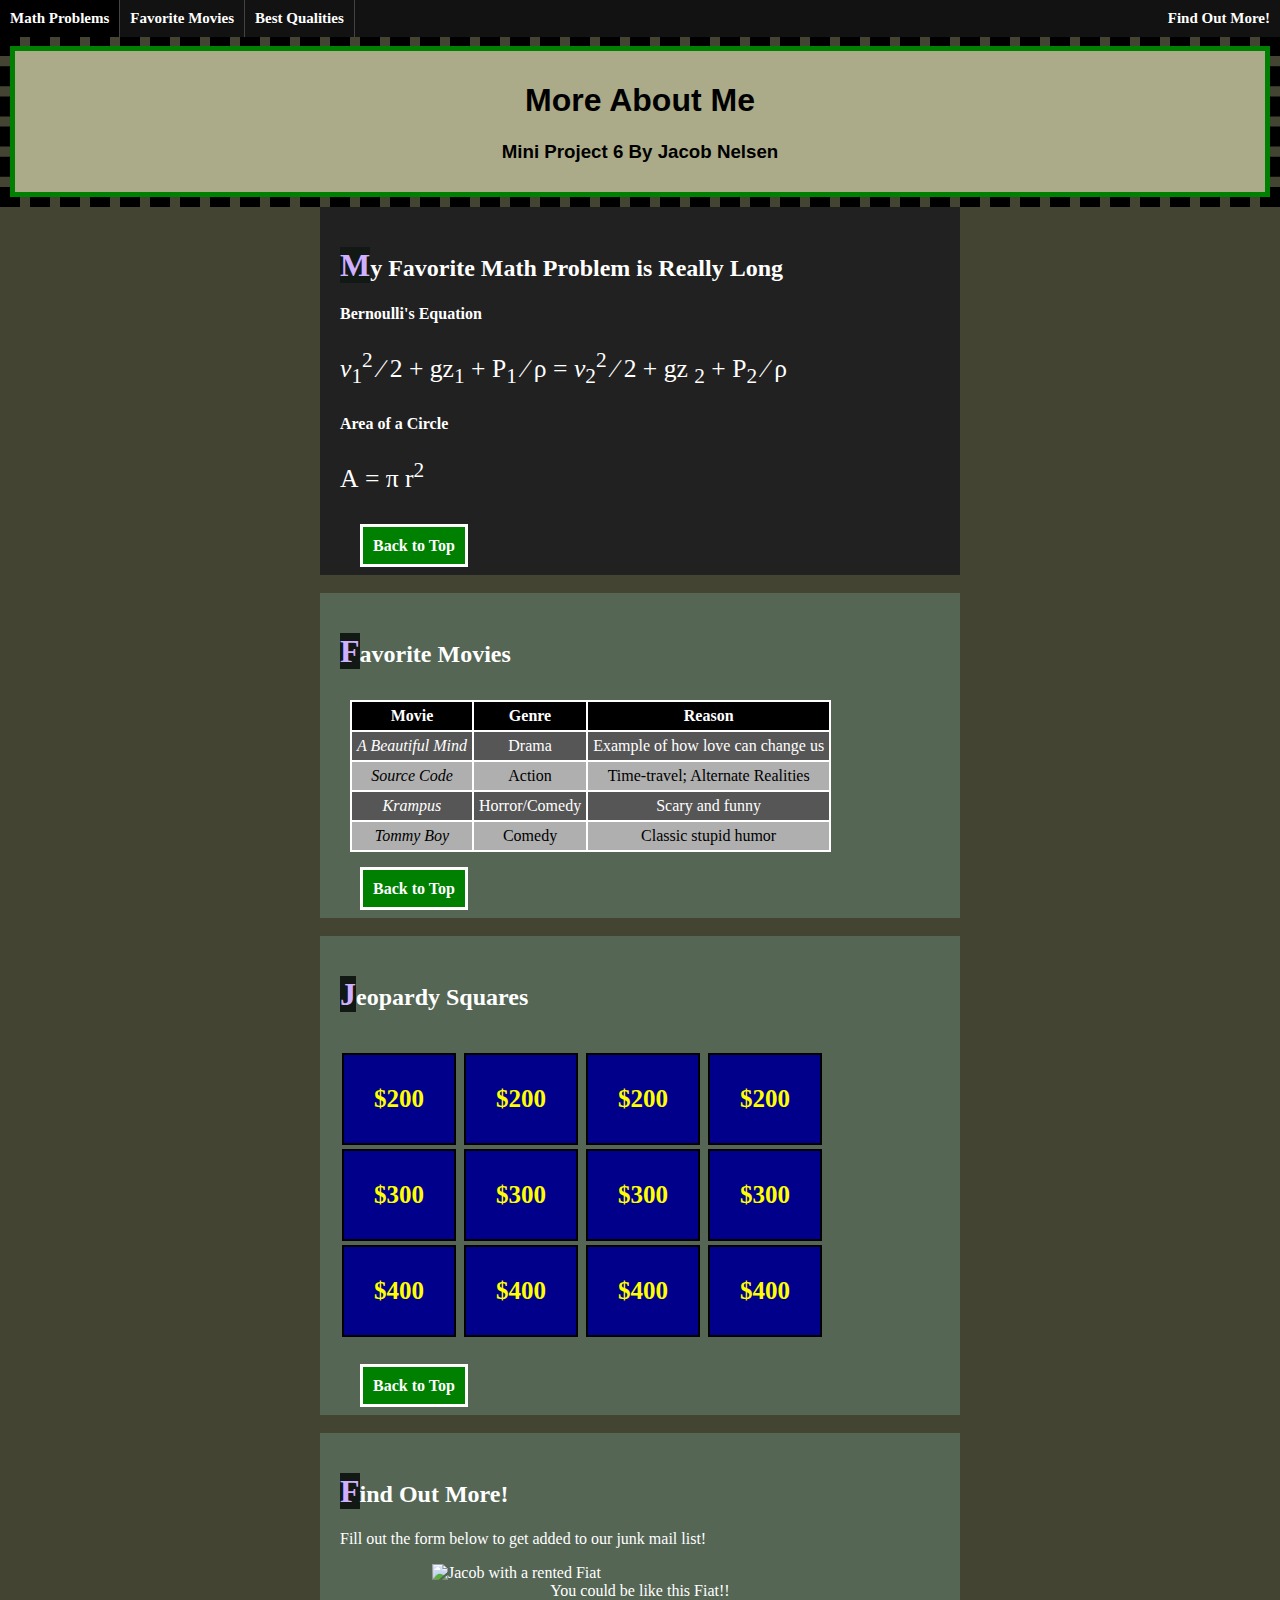
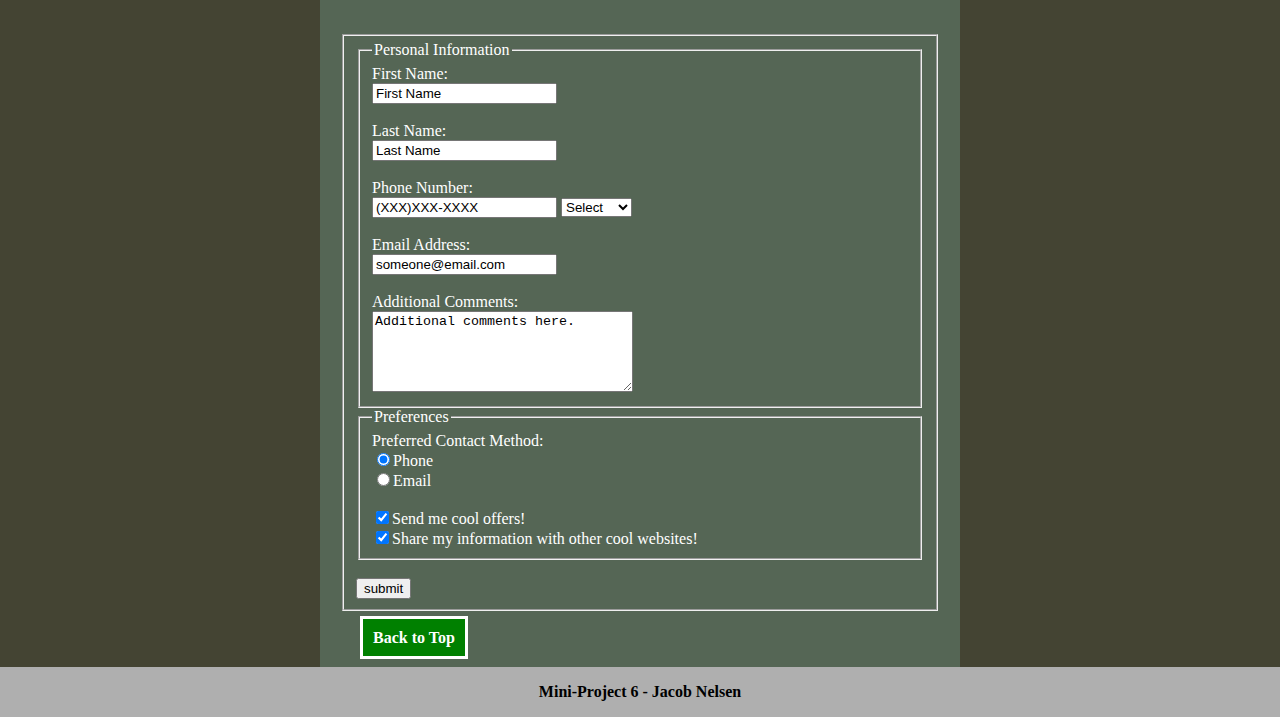
==== index.html @ 64f87023 "Add files via upload" ====
<!DOCTYPE html>
<html>

<head>
  <meta charset="UTF-8">
  <!--[if lt IE 9]>
    <script src="http://html5shiv.googlecode.com/svn/trunk/html5.js"></script>
  <![endif]-->
  <title>Mini Project 6</title>
  <link rel="stylesheet" type="text/css" href="sample.css">
</head>

<body Id="thetop">
  <!--Navigation Panel, class selector sets initial "current" section of navigation, LIST styling example-->
  <nav>
    <ul>
      <li><a href="#zero">Math&nbsp;Problems</a></li>
      <li><a href="#first">Favorite&nbsp;Movies</a></li>
      <li><a href="#second">Best&nbsp;Qualities</a></li>
      <!--Inline styling makes link float right on nav bar-->
      <li style="float:right;"><a href="#third">Find&nbsp;Out&nbsp;More!</a></li>
    </ul>
  </nav>
  <br />
  <br />
  <!--Main Header-->
  <header>
    <!--Inline styling, Id selectors change font styles-->
    <h1 Id="toptitle" style="text-align:center">More About Me</h1>
    <h3 Id="subtitle">Mini Project 6 By Jacob Nelsen</h3>
  </header>


  <!--Articles break up body-->
  <!--div makes combinator work-->
  <div>
    <article id="zero">
      <h2>My Favorite Math&nbsp;Problem is Really&nbsp;Long</h2>
      <h4>Bernoulli's Equation</h4>
      <p style="font-family:roman;font-size:160%"><i>v</i><sub>1</sub><sup>2</sup>&nbsp;&#8725;&nbsp;2&nbsp;+&nbsp;gz<sub>1</sub>&nbsp;+&nbsp;P<sub>1</sub>&nbsp;&#8725;&nbsp;&#x03C1; = <i>v</i><sub>2</sub><sup>2</sup>&nbsp;&#8725;&nbsp;2&nbsp;+&nbsp;gz&nbsp;<sub>2</sub>&nbsp;+&nbsp;P<sub>2</sub>&nbsp;&#8725;&nbsp;&#x03C1;</p>
      <h4>Area of a Circle</h4>
      <p style="font-family:roman;font-size:160%">A&nbsp;=&nbsp;&pi;&nbsp;r<sup>2</sup></p><br />
      <!--Class selector for styling-->
      <div class="topbutton">
        <a href="#thetop">Back to Top</a>
      </div>
    </article>
  </div>   
    <br />

    <!--Table Section-->
    <article id="first">
      <h2 id="movietable"><span class="emphasize">Favorite</span> Movies</h2>

      <div style="overflow-x:auto;">
        <table border="1" ;border-collapse="collapse" ;>
          <tr>
            <th>Movie</th>
            <th>Genre</th>
            <th>Reason</th>
          </tr>
          <tr>
            <td><i>A Beautiful Mind</i></td>
            <td>Drama</td>
            <td>Example of how love can change us</td>
          </tr>
          <tr>
            <td><i>Source Code</i></td>
            <td>Action</td>
            <td>Time-travel; Alternate Realities</td>
          </tr>
          <tr>
            <td><i>Krampus</i></td>
            <td>Horror/Comedy</td>
            <td>Scary and funny</td>
          </tr>
          <tr>
            <td><i>Tommy Boy</i></td>
            <td>Comedy</td>
            <td>Classic stupid humor</td>
          </tr>
        </table>
      </div>
      <br />
      <div class="topbutton">
        <a href="#thetop">Back to Top</a>
      </div>
    </article>
    <br />
    <article id="second">
      <h2>Jeopardy Squares</h2><br />
      <div class="jeopardy"><b>$200</b></div>
      <div class="jeopardy"><b>$200</b></div>
      <div class="jeopardy"><b>$200</b></div>
      <div class="jeopardy"><b>$200</b></div>
      <div class="jeopardy"><b>$300</b></div>
      <div class="jeopardy"><b>$300</b></div>
      <div class="jeopardy"><b>$300</b></div>
      <div class="jeopardy"><b>$300</b></div>
      <div class="jeopardy"><b>$400</b></div>
      <div class="jeopardy"><b>$400</b></div>
      <div class="jeopardy"><b>$400</b></div>
      <div class="jeopardy-last"><b>$400</b></div>
      <div class="topbutton">
        <a href="#thetop">Back to Top</a>
      </div>
    </article>

    <br />
    <article id="third">
      <h2 id="first">Find Out More!</h2>
      <p>Fill out the form below to get added to our junk mail list!</p>
      <figure>
        <img Id="fiatpic" src="http://i63.tinypic.com/122hopc.jpg" border="0" alt="Jacob with a rented Fiat" style="width:80%">
        <figcaption style=text-align:center;>You could be like this Fiat!!</figcaption>
      </figure><br />
      <form action="yourhandler.php" method="post">
        <fieldset>
          <fieldset>
            <legend>Personal Information</legend>
            First Name: <br />
            <input type="text" name="firstname" value="First Name" required/><br /><br /> Last Name: <br />
            <input type="text" name="lastname" value="Last Name" /><br /><br /> Phone Number: <br />
            <input type="tel" name="phone" value="(XXX)XXX-XXXX" />
            <select name="numtype" id="number">
             <option value="" selected disabled><i>Select</i></option>
             <option value="home">Home</option>
             <option value="work">Work</option>
             <option value="cell">Cell</option>
             <option value="day">Daytime</option>
             <option value="evening">Evening</option>
           </select><br /><br /> Email Address: <br />
            <input type="email" name="email" value="someone@email.com" /><br /><br /> Additional Comments: <br />
            <textarea name="comments" cols="30" rows="5">Additional comments here.</textarea>
          </fieldset>
          <fieldset>
            <legend>Preferences</legend>
            Preferred Contact Method: <br />
            <input type="radio" name="contactmethod" value="phone" checked>Phone <br />
            <input type="radio" name="contactmethod" value="email" />Email <br /><br />
            <input type="checkbox" name="offers" value="emailme" checked />Send me cool offers! <br />
            <input type="checkbox" name="offers" value="sharemyinfo" checked/>Share my information with other cool websites!
          </fieldset>
          <br />
          <input type="submit" value="submit" />
        </fieldset>
      </form>
      <br />
      <!--Class selector for styling-->
      <div class="topbutton">
        <a href="#thetop">Back to Top</a>
      </div>
    </article>
  </section>
  <footer>
    <p><b>Mini-Project 6 - Jacob Nelsen </b></p>
  </footer>
</body>

</html>
---- sample.css ----
body {
  background-color: #444433;
  font-family: verdana;
  margin:0;
  padding:0;
}

/*Combinator example*/
div ~ article {
  background-color:#556655;
}


/*Box Model Example, Outline example*/
header {
  background-color: #abab89;
  color: #000000;
  text-align: center;
  padding: 10px;
  border: 5px solid green;
  outline: 10px black dashed;
  margin: 10px;
  overflow:auto;
}

nav {
  padding: 0px;
  float: left;
  margin: 0;
  overflow:auto;
}

/*Max-width example*/
article {
  background-color: #212121;
  color: #ffffff;
  padding: 20px;
  max-width:600px;
  margin:auto;
}

footer {
  float: left;
  background-color: #afafaf;
  text-align: center;
  width: 100%;
}

.topbutton a:link, .topbutton a:visited {
  background-color:green;
  color: white;
  text-decoration:none;
  padding: 10px;
  border: 3px solid white;
  margin: 20px;
  font-weight:bold;

}

.topbutton a:hover {
  background-color:white;
  color: green;
  border:3px solid green;
  text-decoration:none;
  font-weight:bold;
}

/*Navigation Bar example, Position example, pseudo-class example*/
nav ul {
  list-style-type: none;
  margin:0;
  padding:0;
  overflow: hidden;
  position:fixed;
  background-color: #121212;
  width:100%;
}

/*Float example*/
nav ul li {
  float:left;
  font-size: 15px;
  font-weight:bold;
  text-align:center;  
  border-right:1px solid #434343;
}

nav li:last-child {
  border-right:none;
}

/*Display property example*/
nav ul li a {
  color:white;
  display:block;
  padding:10px;
  text-decoration:none;
}

nav a:hover {
  background-color: #000000;
  color:white;
  padding:10px;
  text-decoration:none;
}

table {
      border: 2px solid white;
      border-collapse: collapse;
      text-align: center;
      margin:10px;
      }

th, td{
      border: 2px solid white;
      padding: 5px;
      }
th {
  background-color:#000000;
  color:white;
}

tr:nth-child(odd) {
  background-color:#afafaf;
  color:black;
}

tr:nth-child(even) {
  background-color:#565656;
}

#toptitle {
  font-family:"Arial Black", Gadget, sans-serif; 
}

#subtitle {
  font-family:"Comic Sans MS", cursive, sans-serif;
}

/*Align example*/
img {
  display: block;
  margin: 0 auto;
}

/*Inline-block example*/
.jeopardy {
    display: inline-block;
    color: yellow;
    margin:2px;
    padding:30px;
    background: darkblue;
    border: 2px solid black;
    font-size:25px;
}

.jeopardy-last {
    display: inline-block;
    color: yellow;
    margin: 2px 2px 40px;
    padding:30px;
    background: darkblue;
    border: 2px solid black;
    font-size:25px;
}

/*Pseudo-Element example*/
h2::first-letter {
  font-size:xx-large;
  color:#cfafff;
  background-color:#121814
}
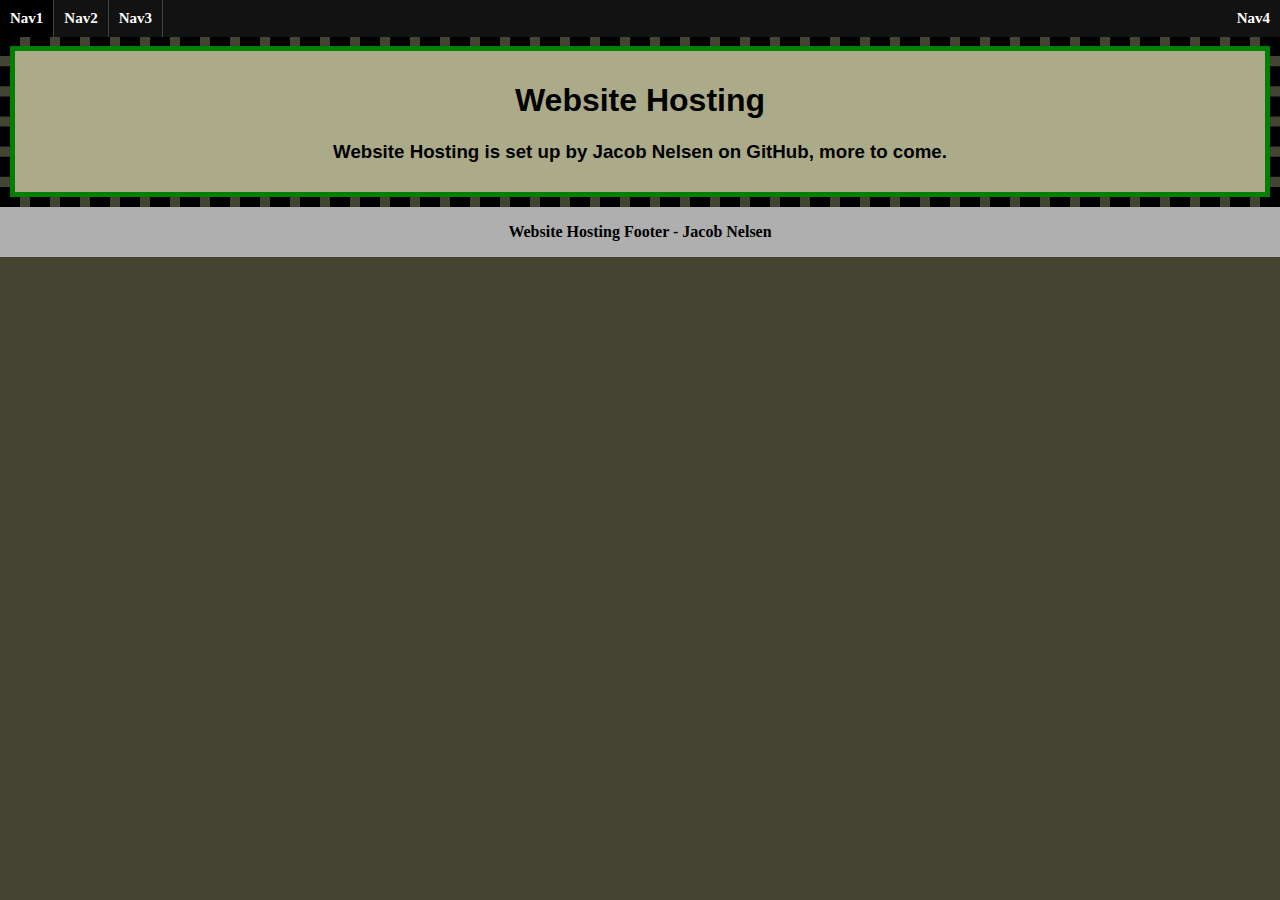
==== commit 3b8362b4: "Update index.html" ====
--- a/index.html
+++ b/index.html
@@ -14,147 +14,24 @@
   <!--Navigation Panel, class selector sets initial "current" section of navigation, LIST styling example-->
   <nav>
     <ul>
-      <li><a href="#zero">Math&nbsp;Problems</a></li>
-      <li><a href="#first">Favorite&nbsp;Movies</a></li>
-      <li><a href="#second">Best&nbsp;Qualities</a></li>
-      <!--Inline styling makes link float right on nav bar-->
-      <li style="float:right;"><a href="#third">Find&nbsp;Out&nbsp;More!</a></li>
+      <li><a href="#zero">Nav1</a></li>
+      <li><a href="#first">Nav2</a></li>
+      <li><a href="#second">Nav3</a></li>
+      <li style="float:right;"><a href="#third">Nav4</a></li>
     </ul>
   </nav>
   <br />
   <br />
   <!--Main Header-->
   <header>
-    <!--Inline styling, Id selectors change font styles-->
-    <h1 Id="toptitle" style="text-align:center">More About Me</h1>
-    <h3 Id="subtitle">Mini Project 6 By Jacob Nelsen</h3>
+    <h1 Id="toptitle" style="text-align:center">Website Hosting</h1>
+    <h3 Id="subtitle">Website Hosting is set up by Jacob Nelsen on GitHub, more to come.</h3>
   </header>
 
 
-  <!--Articles break up body-->
-  <!--div makes combinator work-->
-  <div>
-    <article id="zero">
-      <h2>My Favorite Math&nbsp;Problem is Really&nbsp;Long</h2>
-      <h4>Bernoulli's Equation</h4>
-      <p style="font-family:roman;font-size:160%"><i>v</i><sub>1</sub><sup>2</sup>&nbsp;&#8725;&nbsp;2&nbsp;+&nbsp;gz<sub>1</sub>&nbsp;+&nbsp;P<sub>1</sub>&nbsp;&#8725;&nbsp;&#x03C1; = <i>v</i><sub>2</sub><sup>2</sup>&nbsp;&#8725;&nbsp;2&nbsp;+&nbsp;gz&nbsp;<sub>2</sub>&nbsp;+&nbsp;P<sub>2</sub>&nbsp;&#8725;&nbsp;&#x03C1;</p>
-      <h4>Area of a Circle</h4>
-      <p style="font-family:roman;font-size:160%">A&nbsp;=&nbsp;&pi;&nbsp;r<sup>2</sup></p><br />
-      <!--Class selector for styling-->
-      <div class="topbutton">
-        <a href="#thetop">Back to Top</a>
-      </div>
-    </article>
-  </div>   
-    <br />
-
-    <!--Table Section-->
-    <article id="first">
-      <h2 id="movietable"><span class="emphasize">Favorite</span> Movies</h2>
-
-      <div style="overflow-x:auto;">
-        <table border="1" ;border-collapse="collapse" ;>
-          <tr>
-            <th>Movie</th>
-            <th>Genre</th>
-            <th>Reason</th>
-          </tr>
-          <tr>
-            <td><i>A Beautiful Mind</i></td>
-            <td>Drama</td>
-            <td>Example of how love can change us</td>
-          </tr>
-          <tr>
-            <td><i>Source Code</i></td>
-            <td>Action</td>
-            <td>Time-travel; Alternate Realities</td>
-          </tr>
-          <tr>
-            <td><i>Krampus</i></td>
-            <td>Horror/Comedy</td>
-            <td>Scary and funny</td>
-          </tr>
-          <tr>
-            <td><i>Tommy Boy</i></td>
-            <td>Comedy</td>
-            <td>Classic stupid humor</td>
-          </tr>
-        </table>
-      </div>
-      <br />
-      <div class="topbutton">
-        <a href="#thetop">Back to Top</a>
-      </div>
-    </article>
-    <br />
-    <article id="second">
-      <h2>Jeopardy Squares</h2><br />
-      <div class="jeopardy"><b>$200</b></div>
-      <div class="jeopardy"><b>$200</b></div>
-      <div class="jeopardy"><b>$200</b></div>
-      <div class="jeopardy"><b>$200</b></div>
-      <div class="jeopardy"><b>$300</b></div>
-      <div class="jeopardy"><b>$300</b></div>
-      <div class="jeopardy"><b>$300</b></div>
-      <div class="jeopardy"><b>$300</b></div>
-      <div class="jeopardy"><b>$400</b></div>
-      <div class="jeopardy"><b>$400</b></div>
-      <div class="jeopardy"><b>$400</b></div>
-      <div class="jeopardy-last"><b>$400</b></div>
-      <div class="topbutton">
-        <a href="#thetop">Back to Top</a>
-      </div>
-    </article>
-
-    <br />
-    <article id="third">
-      <h2 id="first">Find Out More!</h2>
-      <p>Fill out the form below to get added to our junk mail list!</p>
-      <figure>
-        <img Id="fiatpic" src="http://i63.tinypic.com/122hopc.jpg" border="0" alt="Jacob with a rented Fiat" style="width:80%">
-        <figcaption style=text-align:center;>You could be like this Fiat!!</figcaption>
-      </figure><br />
-      <form action="yourhandler.php" method="post">
-        <fieldset>
-          <fieldset>
-            <legend>Personal Information</legend>
-            First Name: <br />
-            <input type="text" name="firstname" value="First Name" required/><br /><br /> Last Name: <br />
-            <input type="text" name="lastname" value="Last Name" /><br /><br /> Phone Number: <br />
-            <input type="tel" name="phone" value="(XXX)XXX-XXXX" />
-            <select name="numtype" id="number">
-             <option value="" selected disabled><i>Select</i></option>
-             <option value="home">Home</option>
-             <option value="work">Work</option>
-             <option value="cell">Cell</option>
-             <option value="day">Daytime</option>
-             <option value="evening">Evening</option>
-           </select><br /><br /> Email Address: <br />
-            <input type="email" name="email" value="someone@email.com" /><br /><br /> Additional Comments: <br />
-            <textarea name="comments" cols="30" rows="5">Additional comments here.</textarea>
-          </fieldset>
-          <fieldset>
-            <legend>Preferences</legend>
-            Preferred Contact Method: <br />
-            <input type="radio" name="contactmethod" value="phone" checked>Phone <br />
-            <input type="radio" name="contactmethod" value="email" />Email <br /><br />
-            <input type="checkbox" name="offers" value="emailme" checked />Send me cool offers! <br />
-            <input type="checkbox" name="offers" value="sharemyinfo" checked/>Share my information with other cool websites!
-          </fieldset>
-          <br />
-          <input type="submit" value="submit" />
-        </fieldset>
-      </form>
-      <br />
-      <!--Class selector for styling-->
-      <div class="topbutton">
-        <a href="#thetop">Back to Top</a>
-      </div>
-    </article>
-  </section>
   <footer>
-    <p><b>Mini-Project 6 - Jacob Nelsen </b></p>
+    <p><b>Website Hosting Footer - Jacob Nelsen </b></p>
   </footer>
 </body>
 
-</html>+</html>
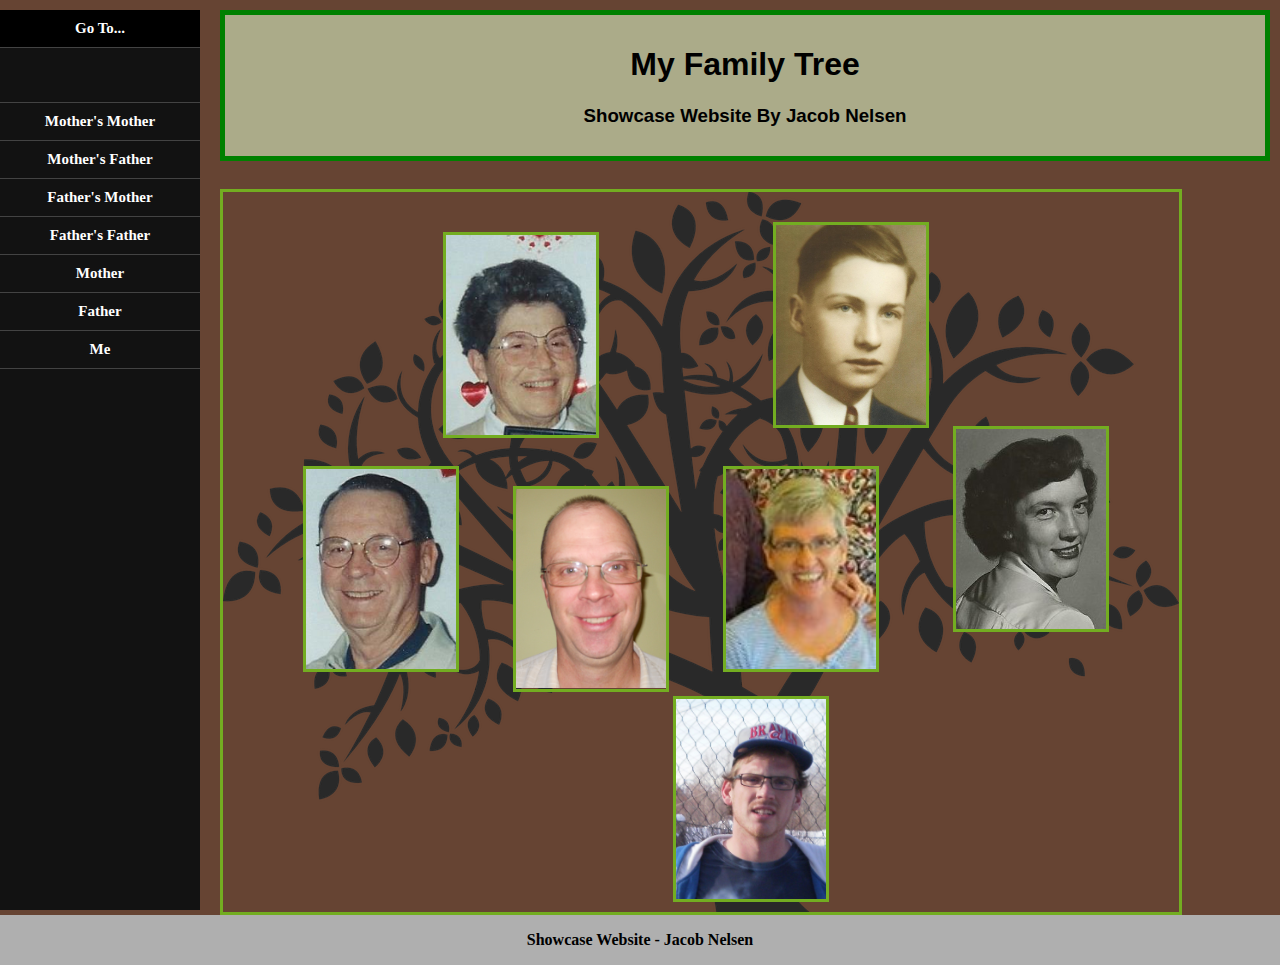
==== commit 2e08a654: "Merge pull request #3 from jnelse13/jnelse13-file-upload" ====
--- a/index.html
+++ b/index.html
@@ -3,35 +3,68 @@
 
 <head>
   <meta charset="UTF-8">
+  <!--JavaScript for Browser support--!>
   <!--[if lt IE 9]>
     <script src="http://html5shiv.googlecode.com/svn/trunk/html5.js"></script>
   <![endif]-->
-  <title>Mini Project 6</title>
-  <link rel="stylesheet" type="text/css" href="sample.css">
+  <title>Showcase Website</title>
+<link rel="stylesheet" type="text/css" href="showcase.css">
 </head>
 
-<body Id="thetop">
-  <!--Navigation Panel, class selector sets initial "current" section of navigation, LIST styling example-->
+
+<body Id="thetop" >
+	<!--Navigation Panel-->
   <nav>
     <ul>
-      <li><a href="#zero">Nav1</a></li>
-      <li><a href="#first">Nav2</a></li>
-      <li><a href="#second">Nav3</a></li>
-      <li style="float:right;"><a href="#third">Nav4</a></li>
+		<li style="background-color:#000000"><a href="#zero">Go To...</a></li>
+		<br/><br/><br/>
+		<li style="border-top:1px solid #434343"><a href="grandma2.html">Mother's Mother</a></li>
+		<li><a href="grandpa2.html">Mother's Father</a></li>
+		<li><a href="grandma1.html">Father's Mother</a></li>
+		<li><a href="grandpa1.html">Father's Father</a></li>
+		<li><a href="mom2.html">Mother</a></li>
+		<li><a href="dad1.html">Father</a></li>
+		<li><a href="me.html">Me</a></li>
     </ul>
   </nav>
-  <br />
-  <br />
   <!--Main Header-->
   <header>
-    <h1 Id="toptitle" style="text-align:center">Website Hosting</h1>
-    <h3 Id="subtitle">Website Hosting is set up by Jacob Nelsen on GitHub, more to come.</h3>
+    <h1 Id="toptitle" style="text-align:center">My Family Tree</h1>
+    <h3 Id="subtitle">Showcase Website By Jacob Nelsen</h3>
   </header>
+    <br />
 
-
+<section>
+	<div class = "tree">
+	
+  <img src = "tree-701968_960_720.png", alt = "Family Tree">
+		<a href = "grandpa1.html" ><div class = "picframe" id = "grandpa1">
+		<div class="desc">Lloyd</div>
+		</div></a>
+		<a href = "grandma1.html" ><div class = "picframe" id = "grandma1">
+		<div class="desc">Mary</div>
+		</div></a>
+		<a href = "grandpa2.html" ><div class = "picframe" id = "grandpa2">
+		<div class="desc">Don</div>
+		</div></a>
+		<a href = "grandma2.html" ><div class = "picframe" id = "grandma2">
+		<div class="desc">Bonnie</div>
+		</div></a>
+		<a href = "dad1.html" ><div class = "picframe" id = "dad1" >
+		<div class="desc">Scott</div>
+		</div></a>
+		<a href = "mom2.html" ><div class = "picframe" id = "mom2">
+		<div class="desc">Liz</div>
+		</div></a>
+		<a href = "me.html" ><div class = "picframe" id = "me">
+		<div class="desc">Jacob</div>
+		</div></a>
+	</div>
+</section>
+  <br />
   <footer>
-    <p><b>Website Hosting Footer - Jacob Nelsen </b></p>
+    <p><b>Showcase Website - Jacob Nelsen </b></p>
   </footer>
 </body>
 
-</html>
+</html>--- a/showcase.css
+++ b/showcase.css
@@ -0,0 +1,211 @@
+body {
+  background-color: #664433;
+  font-family: verdana;
+  margin:0;
+  padding:0;
+  border:0;
+}
+
+/*Box Model Example, Outline example*/
+header {
+  background-color: #abab89;
+  color: #000000;
+  text-align: center;
+  padding: 10px;
+  border: 5px solid green;
+  margin: 10px;
+  margin-left: 220px;
+  overflow:auto;
+}
+
+nav {
+  padding: 0px;
+  float: left;
+  margin: 0;
+  height: 100%;
+}
+
+/*Max-width example*/
+article {
+  background-color: #212121;
+  color: #ffffff;
+  padding: 20px;
+  margin: auto;
+  max-width: 600px;
+  overflow: auto;
+}
+
+.fam ul {
+	list-style-type: none;
+}
+
+.fam ul li a{
+	text-decoration: none;
+	color: white;
+}
+
+.fam ul li a:hover{
+	text-decoration: none;
+	color: green;
+}
+
+footer {
+  float: left;
+  background-color: #afafaf;
+  text-align: center;
+ 
+  width: 100%;
+  clear: left;
+}
+
+/*Navigation Bar*/
+nav ul {
+  list-style-type: none;
+  margin:0;
+  padding:0;
+  border:0;
+  width: 200px;
+  overflow: hidden;
+  position:fixed;
+  background-color: #121212;
+  height:100%;
+}
+
+nav ul li {
+  font-size: 15px;
+  font-weight:bold;
+  text-align:center;  
+  border-bottom:1px solid #434343;
+}
+
+nav ul li a {
+  color:white;
+  display:block;
+  padding:10px;
+  text-decoration:none;
+}
+
+nav a:hover {
+  background-color: #000000;
+  color:white;
+  padding:10px;
+  text-decoration:none;
+}
+
+#toptitle {
+  font-family:"Arial Black", Gadget, sans-serif; 
+}
+
+#subtitle {
+  font-family:"Comic Sans MS", cursive, sans-serif;
+}
+
+div.tree {
+    position: relative;
+    border: 3px solid #73AD21;
+	height: 720px;
+	width: 956px;
+	margin-left: 220px;
+	float: left;
+}
+
+div.picframe {
+    position: absolute;
+    width: 150px;
+    height: 200px;
+    border: 3px solid #73AD21;
+	display: block;
+}
+
+div.picframe: hover {
+	border: 4px solid #eeeeee;
+	opacity: 0.7;
+}
+
+#grandpa1 {
+    left: 80px;
+	bottom: 240px; 
+    background: url('LloydMare.png') 0 0;
+	background-position: -260px -15px; /*x,y*/
+	background-size: 500px;
+	background-repeat: no-repeat;
+}
+
+#grandma1 {
+    left: 220px;
+	top: 40px; 
+    background: url('LloydMare.png') 0 0;
+	background-position: -70px -80px; /*x,y*/
+	background-size: 500px;
+	background-repeat: no-repeat;
+}
+
+#grandpa2 {
+    right: 250px;
+	top: 30px; 
+    background: url('Don.jpg') 0 0;
+	background-position: 0px -10px;
+	background-size: 150px;
+	background-repeat: no-repeat;
+}
+#grandma2 {
+    right: 70px;
+	bottom: 280px; 
+    background: url('Bonnie.png') 0 0;
+	background-position: 0px -10px;
+	background-size: 150px;
+	background-repeat: no-repeat;
+}
+
+#dad1 {
+    left: 290px;
+	bottom: 220px; 
+    background: url('scott.png') 0 0;
+	background-position: 0px 0px;
+	background-size: 160px;
+	background-repeat: no-repeat;
+}
+
+#mom2 {
+    right: 300px;
+	bottom: 240px; 
+    background: url('Liz.jpg') 0 0;
+	background-position: 0px -20px;
+	background-size: 150px;
+	background-repeat: no-repeat;
+}
+
+#me {
+    right: 350px;
+	bottom: 10px; 
+    background: url('Jacob.jpg') 0 0;
+	background-position: -20px 0px;
+	background-size: 200px;
+	background-repeat: no-repeat;
+}
+
+.profpic {
+	width: 240px;
+	float: left;
+	border: 4px solid black;
+	margin: 20px;
+}
+
+div.desc {
+	position: absolute;
+	top:167px;
+	left:0px;
+	font-size: 20px;
+    padding: 5px;
+	visibility:hidden;
+    text-align: center;
+	width: 140px;
+	color:black;
+	background-color: #fbfbfb;
+}
+
+div.picframe:hover .desc{
+
+	visibility: visible;
+}
+
